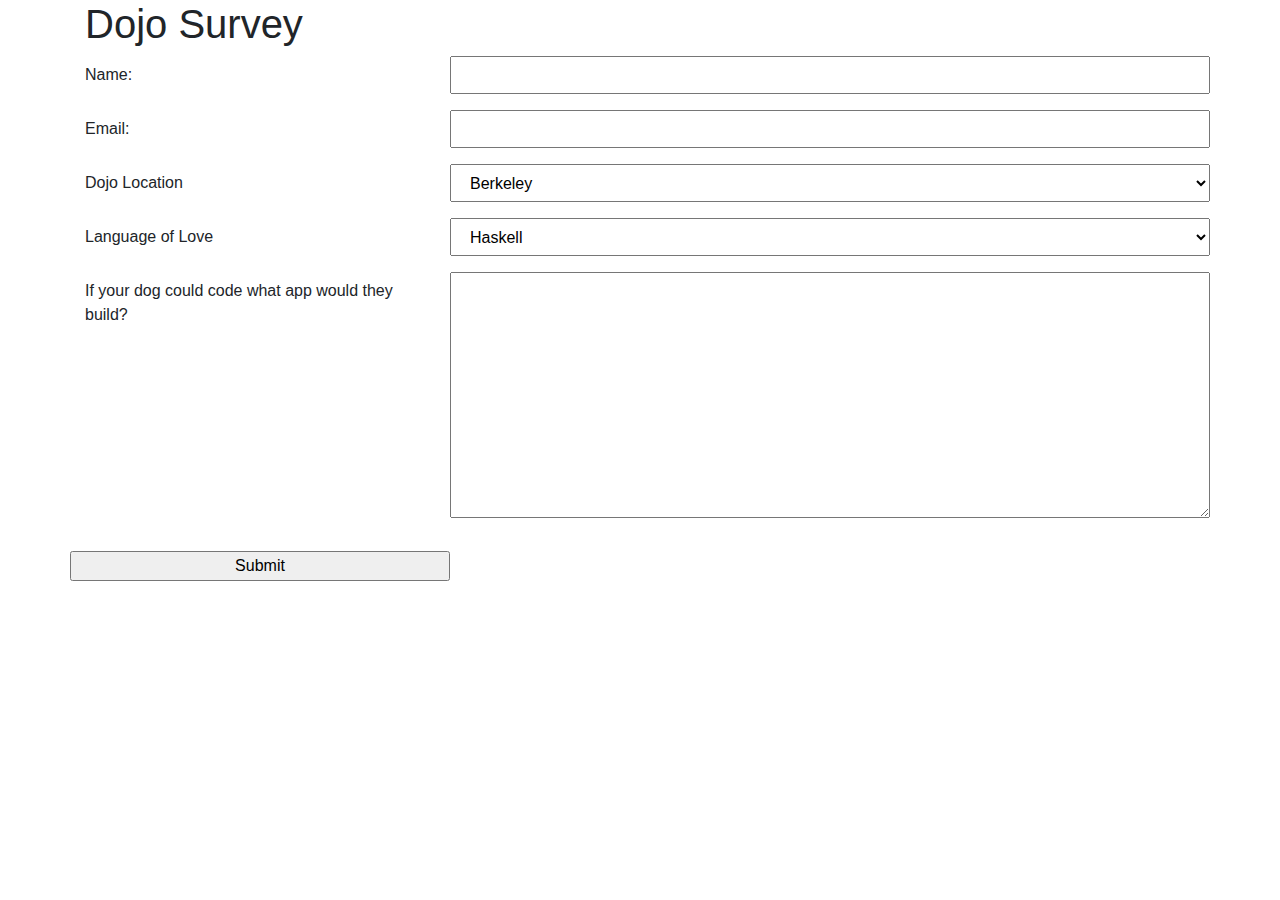
==== templates/index.html @ 685f9572 "initial commit" ====
<!DOCTYPE html>
<html lang="en">
<head>
    <meta charset="UTF-8">
    <meta http-equiv="X-UA-Compatible" content="IE=edge">
    <meta name="viewport" content="width=device-width, initial-scale=1.0">
    <link rel="stylesheet" href="https://maxcdn.bootstrapcdn.com/bootstrap/4.0.0/css/bootstrap.min.css" integrity="sha384-Gn5384xqQ1aoWXA+058RXPxPg6fy4IWvTNh0E263XmFcJlSAwiGgFAW/dAiS6JXm" crossorigin="anonymous">
    <link rel="stylesheet" href="{{ url_for('static', filename='main.css') }}">
    <title>Survey</title>
</head>


<body>
    <div class="container">
        <h1>Dojo Survey</h1>
        <form id="survey-form" action='/process', method='POST')>
            <div class="form-group row">
                <label class="col-md-4 col-form-label" for='name'>Name:</label>
                <input class="col-md-8 form-control-md" type='text' name='name'>
            </div>
            
            <div class="form-group row">
            <label class="col-md-4 col-form-label" for='email'>Email:</label>
            <input class="col-md-8 form-control-md" type='text' name='email'>
            </div>

            <div class="form-group row">
            <label  class="col-md-4 col-form-label" for="location" name="location">Dojo Location</label>
            <select class="col-md-8 form-control-md" name="location">
                <option value="Berkeley">Berkeley</option>
                <option value="Boise">Boise</option>
                <option value="Chicago">Chicago</option>
                <option value="Seattle">Seattle</option></option>
                <option value="Los Angeles">Los Angeles</option></option>
                <option value="Orange County">Orange County</option>
            </select>
            </div>

            <div class="form-group row">
            <label class="col-md-4 col-form-label" for="language">Language of Love</label>
            <select class="col-md-8 form-control-md " name="language">
                <option value="Haskell">Haskell</option>
                <option value="javascript">Java</option>
                <option value="Javascript">JavaScript</option>
                <option value="Plutus">Plutus</option>
                <option value="Python">Python</option>
                <option value="Rust">Rust</option>
                <option value="Ruby">Ruby</option>
                <option value="Scala">Scala</option>

            </select>
            </div>

            <div class="form-group row">
                <label class="col-md-4 col-form-label" for="comments">If your dog could code what app would they build?</label>
                <textarea name="comments" class="col-md-8" rows="10"></textarea>
            </div>
            <div class="col-md-4 form-group row"></div>
            <div id="btn-row" class="form-group row">
            <input id="submit-btn" class="col-md-4 form-control-md" type='submit' value='Submit'>
            </div>

    </form> 
</div>
    
</body>
</html>
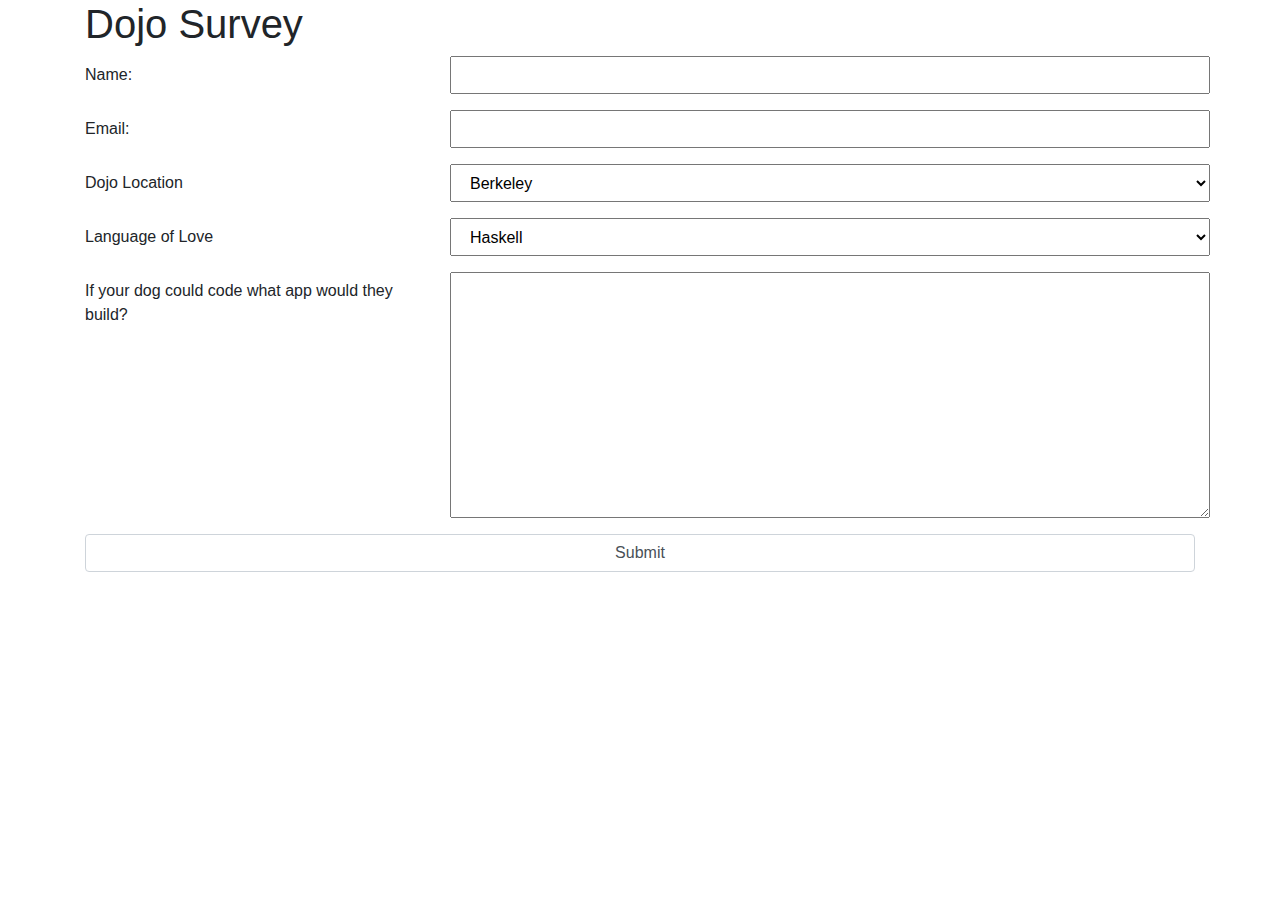
==== commit a7c56aff: "cleaned up bootstrap flex" ====
--- a/templates/index.html
+++ b/templates/index.html
@@ -11,7 +11,7 @@
 
 
 <body>
-    <div class="container">
+    <div class="container d-flex-column justify-content-center">
         <h1>Dojo Survey</h1>
         <form id="survey-form" action='/process', method='POST')>
             <div class="form-group row">
@@ -55,9 +55,9 @@
                 <label class="col-md-4 col-form-label" for="comments">If your dog could code what app would they build?</label>
                 <textarea name="comments" class="col-md-8" rows="10"></textarea>
             </div>
-            <div class="col-md-4 form-group row"></div>
-            <div id="btn-row" class="form-group row">
-            <input id="submit-btn" class="col-md-4 form-control-md" type='submit' value='Submit'>
+
+            <div id="btn-row">
+            <input id="submit-btn" class="form-control d-flex-justify-content-lg-end" type='submit' value='Submit'>
             </div>
 
     </form> 
